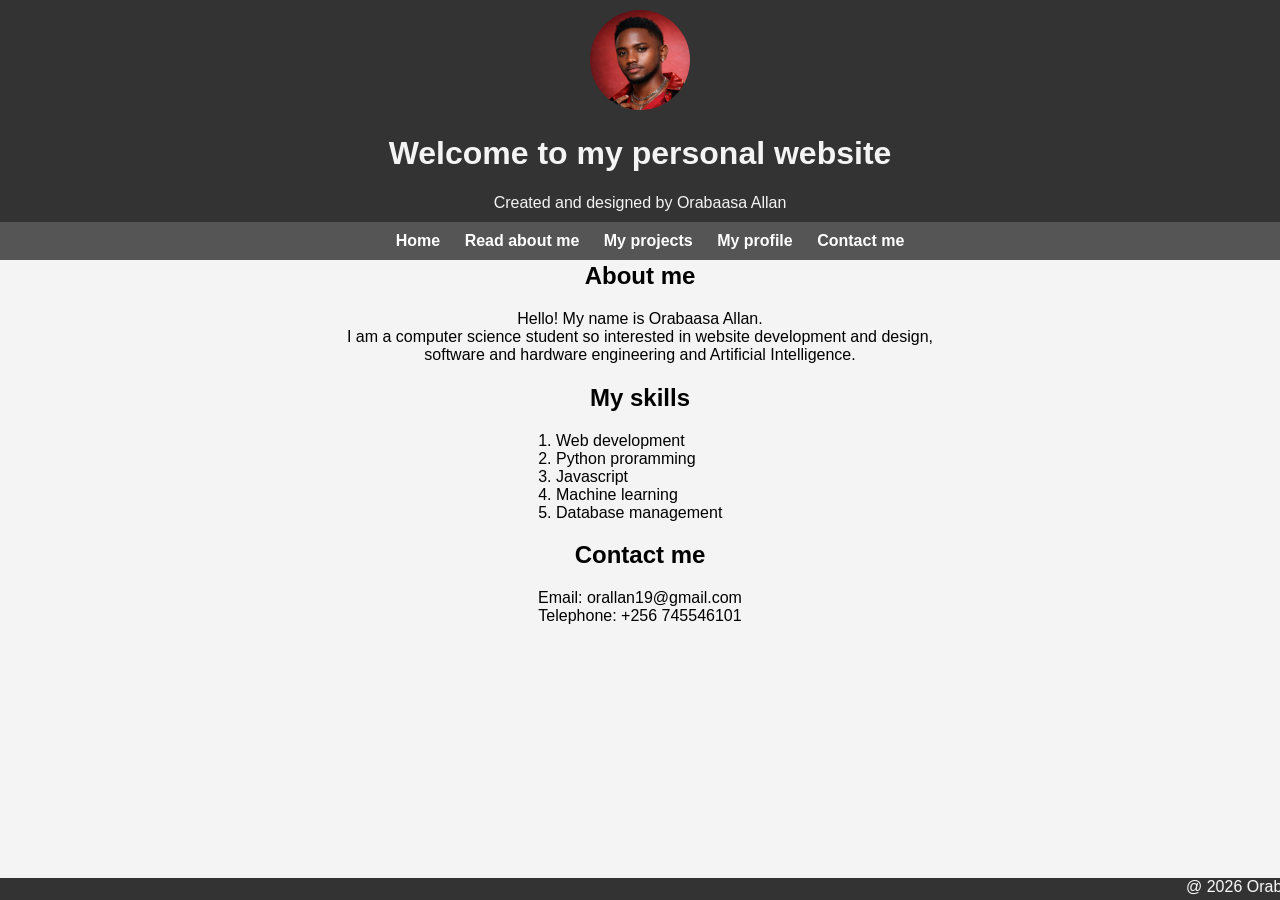
==== orabaasa.html @ 08baebf8 "Add files via upload" ====
<!doctype html>
<html lang="en">
  <head>
    <meta charset="UTF-8" />
    <meta name="viewport" content="width=device-width, initial-scale=1.0" />
    <title>My personal website</title>
    <link rel="stylesheet" href="orabaasa.css" />
  </head>
  <body>
    <header>
      <img src="allan.png" alt="image" />
      <h1>Welcome to my personal website</h1>
      <p>Created and designed by Orabaasa Allan</p>
    </header>
    <nav>
      <a href="#">Home</a>
      <a href="#">Read about me</a>
      <a href="#">My projects</a>
      <a href="#">My profile</a>
      <a href="#">Contact me</a>
    </nav>
    <section>
      <h2>About me</h2>
      <p>
        Hello! My name is Orabaasa Allan. <br />
        I am a computer science student so interested in website development and
        design,<br />
        software and hardware engineering and Artificial Intelligence.
      </p>
      <div>
        
      </div>
      <h2>My skills</h2>
      <div>
        <ol>
          <li>Web development</li>
          <li>Python proramming</li>
          <li>Javascript</li>
          <li>Machine learning</li>
          <li>Database management</li>
        </ol>
      </div>
      <h2>Contact me</h2>
      <p>Email: orallan19@gmail.com</p>
      <p>Telephone: +256 745546101</p>
    </section>
    <footer>
      <marquee behavior="" direction=""><p>@ 2026 Orabaasa Allan | My first GitHub webpage</p></marquee>
      
    </footer>
  </body>
</html>
---- orabaasa.css ----
body {
  font-family: Arial, sans-serif;
  background-color: #f4f4f4;
  margin: 0;
}
header {
  background: #333;
  color: #f4f4f4;
  padding: 10px;
  text-align: center;
}
nav {
  background: #555;
  padding: 10px;
  text-align: center;
  position: fixed;
  width: 100%;
}
nav a {
  color: white;
  margin: 10px;
  text-decoration: none;
  font-weight: bold;
}
nav a:hover {
  color: yellow;
}
section {
  padding: 20px;
  text-align: center;
}
section div {
  margin-left: 40%;
  margin-right: 40%;
  text-align: left;
}
footer {
  background: #333;
  color: white;
  text-align: center;
  position: fixed;
  bottom: 0;
  width: 100%;
}
img {
  width: 100px;
  height: 100px;
  border-radius: 50%;
}
.box{
  background-color: #555;
}
p{
  margin: 0;
}
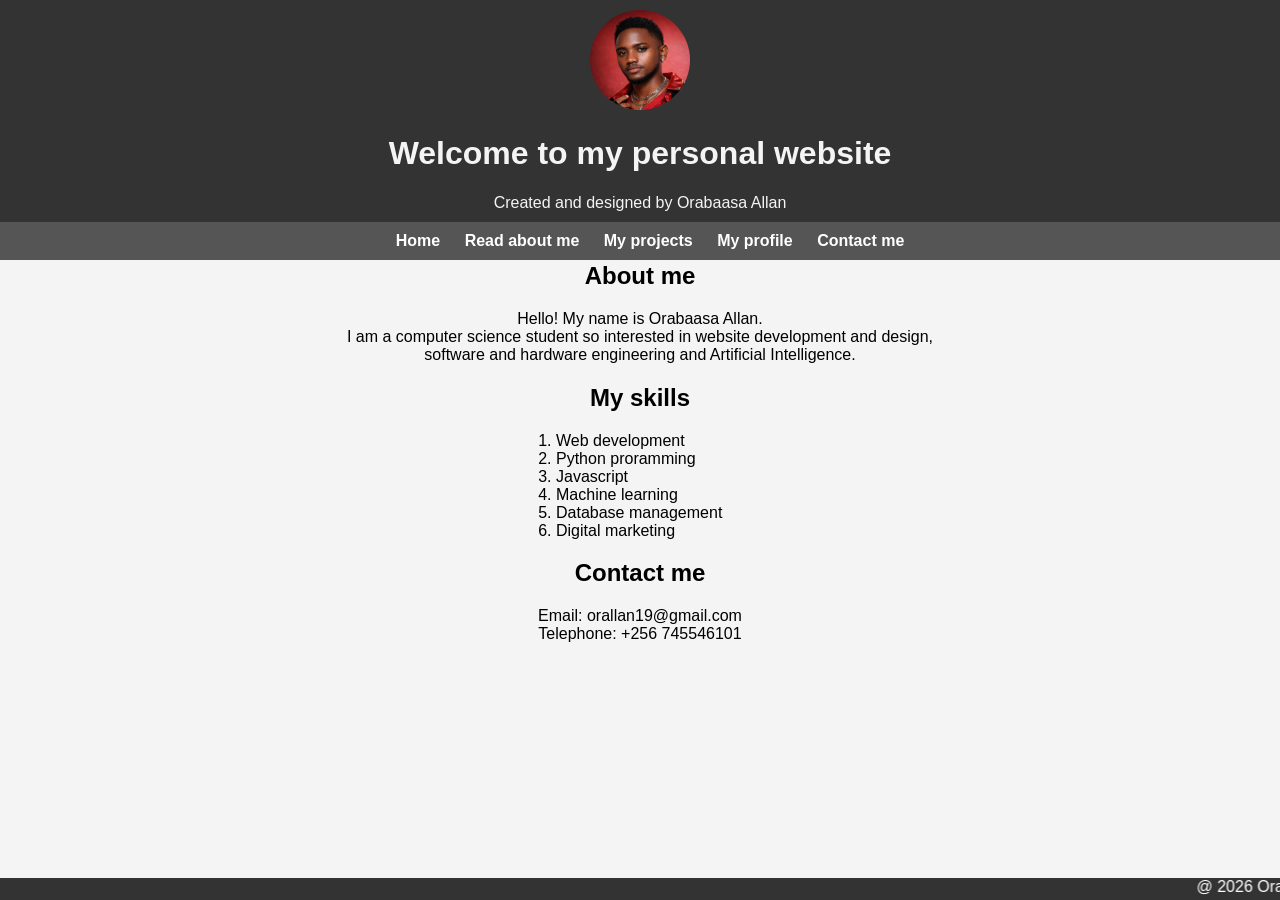
==== commit bcae3f4c: "Update orabaasa.html" ====
--- a/orabaasa.html
+++ b/orabaasa.html
@@ -38,6 +38,7 @@
           <li>Javascript</li>
           <li>Machine learning</li>
           <li>Database management</li>
+          <li>Digital marketing</li>
         </ol>
       </div>
       <h2>Contact me</h2>
@@ -50,3 +51,4 @@
     </footer>
   </body>
 </html>
+
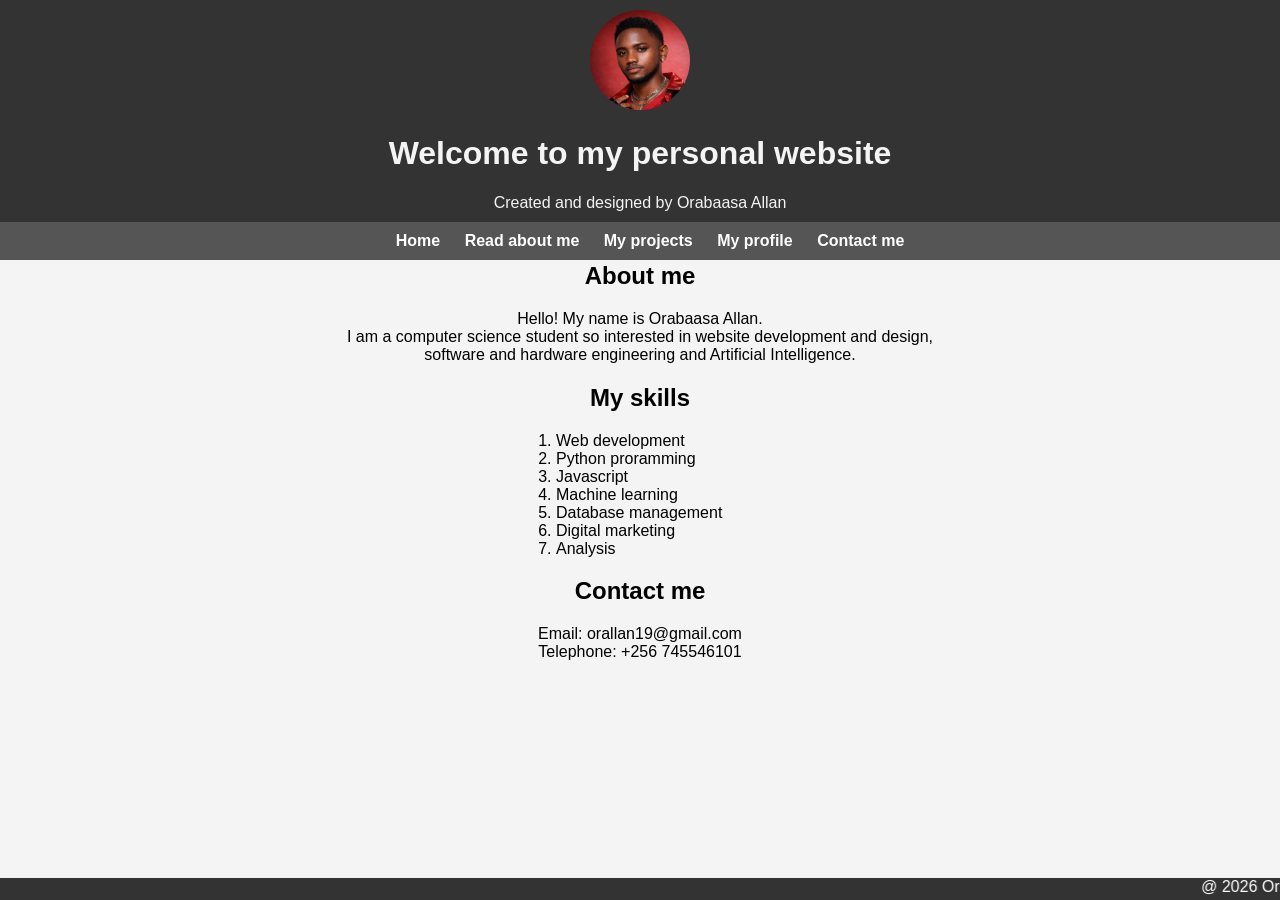
==== commit 8868c63d: "Update orabaasa.html dgf" ====
--- a/orabaasa.html
+++ b/orabaasa.html
@@ -39,6 +39,7 @@
           <li>Machine learning</li>
           <li>Database management</li>
           <li>Digital marketing</li>
+          <li>Analysis</li>
         </ol>
       </div>
       <h2>Contact me</h2>
@@ -52,3 +53,4 @@
   </body>
 </html>
 
+
--- a/orabaasa.css
+++ b/orabaasa.css
@@ -7,6 +7,7 @@
   background: #333;
   color: #f4f4f4;
   padding: 10px;
+  text-align: center;
   text-align: center;
 }
 nav {
@@ -53,3 +54,4 @@
 p{
   margin: 0;
 }
+
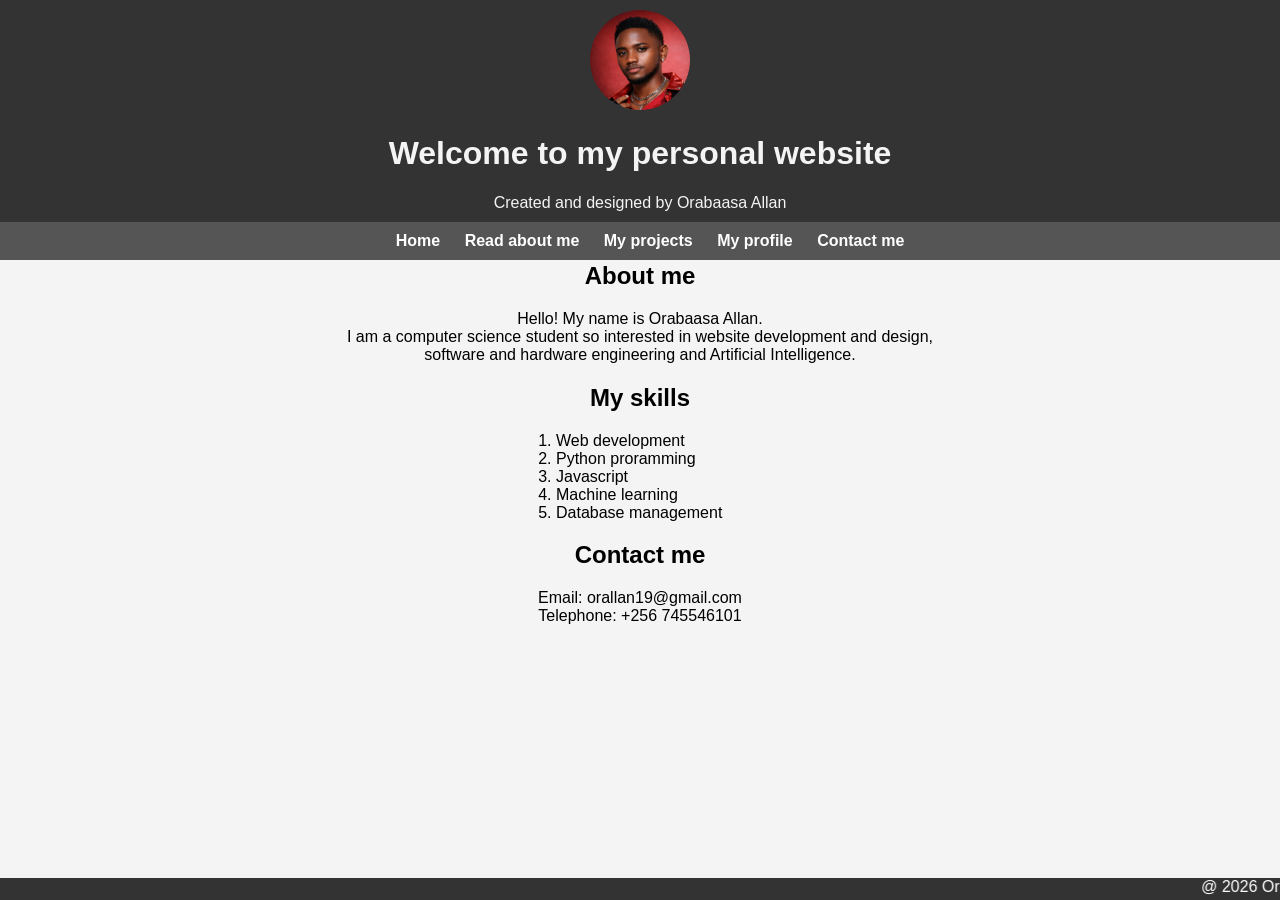
==== commit 1f3a4b66: "Add files via upload" ====
--- a/orabaasa.html
+++ b/orabaasa.html
@@ -5,6 +5,63 @@
     <meta name="viewport" content="width=device-width, initial-scale=1.0" />
     <title>My personal website</title>
     <link rel="stylesheet" href="orabaasa.css" />
+    <style>
+      body {
+        font-family: Arial, sans-serif;
+        background-color: #f4f4f4;
+        margin: 0;
+      }
+      header {
+        background: #333;
+        color: #f4f4f4;
+        padding: 10px;
+        text-align: center;
+      }
+      nav {
+        background: #555;
+        padding: 10px;
+        text-align: center;
+        position: fixed;
+        width: 100%;
+      }
+      nav a {
+        color: white;
+        margin: 10px;
+        text-decoration: none;
+        font-weight: bold;
+      }
+      nav a:hover {
+        color: yellow;
+      }
+      section {
+        padding: 20px;
+        text-align: center;
+      }
+      section div {
+        margin-left: 40%;
+        margin-right: 40%;
+        text-align: left;
+      }
+      footer {
+        background: #333;
+        color: white;
+        text-align: center;
+        position: fixed;
+        bottom: 0;
+        width: 100%;
+      }
+      img {
+        width: 100px;
+        height: 100px;
+        border-radius: 50%;
+      }
+      .box {
+        background-color: #555;
+      }
+      p {
+        margin: 0;
+      }
+    </style>
   </head>
   <body>
     <header>
@@ -27,9 +84,7 @@
         design,<br />
         software and hardware engineering and Artificial Intelligence.
       </p>
-      <div>
-        
-      </div>
+      <div></div>
       <h2>My skills</h2>
       <div>
         <ol>
@@ -38,8 +93,6 @@
           <li>Javascript</li>
           <li>Machine learning</li>
           <li>Database management</li>
-          <li>Digital marketing</li>
-          <li>Analysis</li>
         </ol>
       </div>
       <h2>Contact me</h2>
@@ -47,10 +100,9 @@
       <p>Telephone: +256 745546101</p>
     </section>
     <footer>
-      <marquee behavior="" direction=""><p>@ 2026 Orabaasa Allan | My first GitHub webpage</p></marquee>
-      
+      <marquee behavior="" direction="">
+        <p>@ 2026 Orabaasa Allan | My first GitHub webpage</p>
+      </marquee>
     </footer>
   </body>
 </html>
-
-
